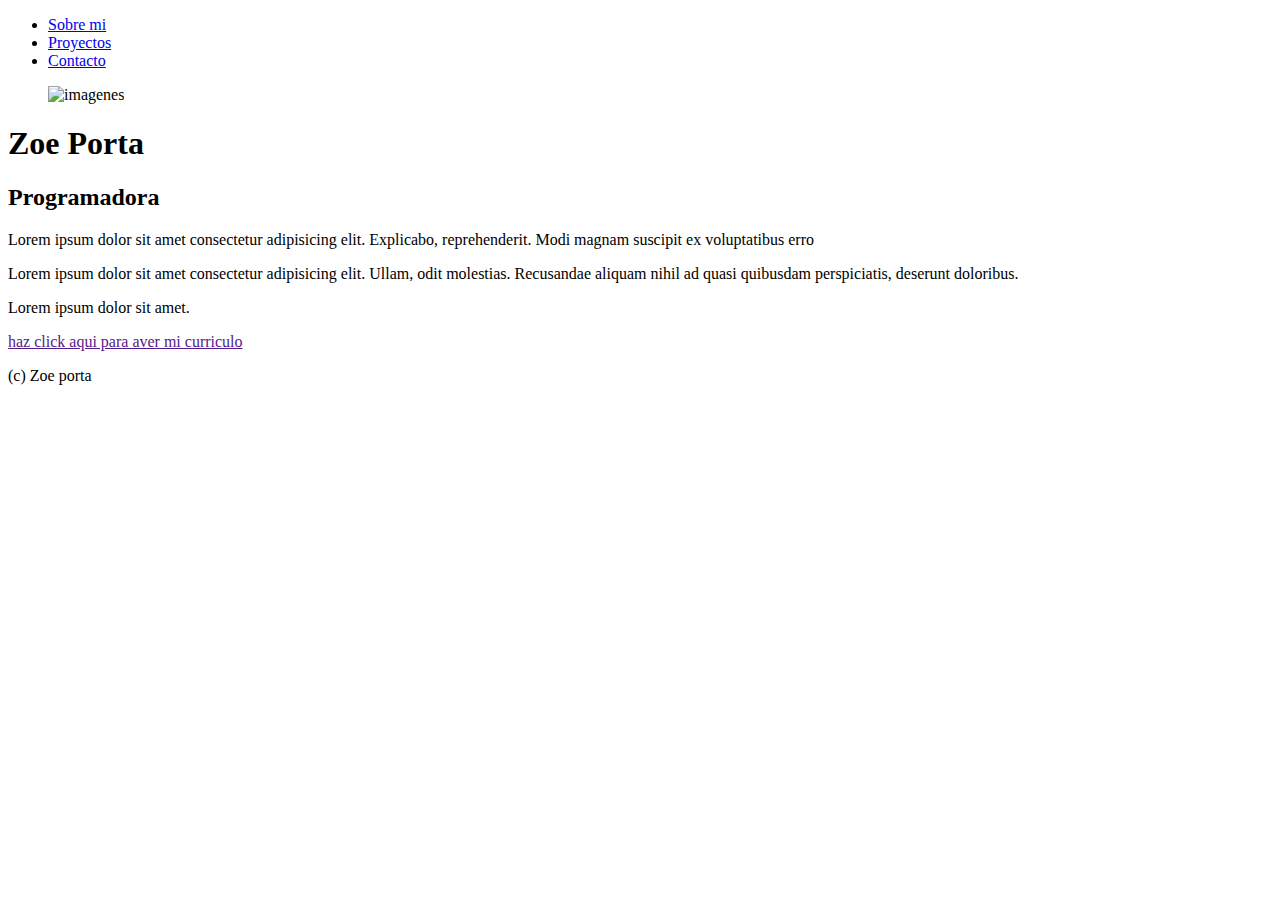
==== html/index.html @ 1b1a08b5 "ejercicios html" ====
<!DOCTYPE html>
<html lang="es">
  <head>
    <meta charset="UTF-8" />
    <meta http-equiv="X-UA-Compatible" content="IE=edge" />
    <meta name="viewport" content="width=device-width, initial-scale=1.0" />

    <title>Zoe Porta: Contacto</title>
  </head>
  <body>
    <header>
      <ul>
        <li><a href="/index.html">Sobre mi</a></li>
        <li><a href="/proyectos.html">Proyectos</a></li>
        <li><a href="/contacto.html">Contacto</a></li>
      </ul>
    </header>
    <main>
      <figure>
        <img
          src="http://source.unsplash.com/random?dog"
          alt="imagenes"
          height="300"
        />
      </figure>
      <section>
        <h1>Zoe Porta</h1>
        <h2>Programadora</h2>
        <p>
          Lorem ipsum dolor sit amet consectetur adipisicing elit. Explicabo,
          reprehenderit. Modi magnam suscipit ex voluptatibus erro
        </p>
        <p>
          Lorem ipsum dolor sit amet consectetur adipisicing elit. Ullam, odit
          molestias. Recusandae aliquam nihil ad quasi quibusdam perspiciatis,
          deserunt doloribus.
        </p>
        <p>Lorem ipsum dolor sit amet.</p>

        <a href="">haz click aqui para aver mi curriculo</a>
      </section>
    </main>
    <footer>
      <p>(c) Zoe porta</p>
    </footer>
  </body>
</html>
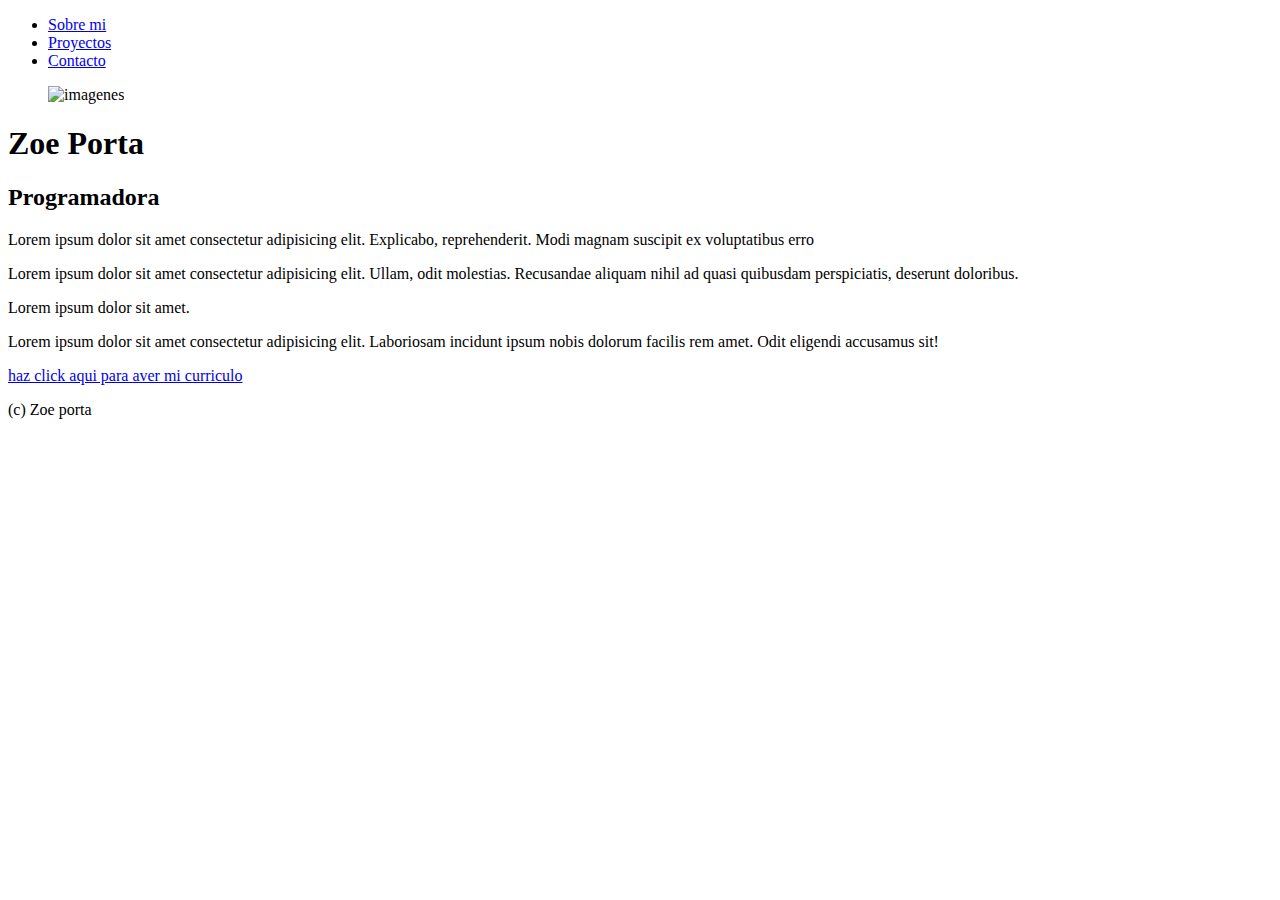
==== commit 04cdf286: "formularios" ====
--- a/html/index.html
+++ b/html/index.html
@@ -5,15 +5,17 @@
     <meta http-equiv="X-UA-Compatible" content="IE=edge" />
     <meta name="viewport" content="width=device-width, initial-scale=1.0" />
 
-    <title>Zoe Porta: Contacto</title>
+    <title>Sobre mi</title>
   </head>
   <body>
     <header>
-      <ul>
-        <li><a href="/index.html">Sobre mi</a></li>
-        <li><a href="/proyectos.html">Proyectos</a></li>
-        <li><a href="/contacto.html">Contacto</a></li>
-      </ul>
+      <nav>
+        <ul>
+          <li><a href="#">Sobre mi</a></li>
+          <li><a href="proyectos.html">Proyectos</a></li>
+          <li><a href="contacto.html">Contacto</a></li>
+        </ul>
+      </nav>
     </header>
     <main>
       <figure>
@@ -36,8 +38,18 @@
           deserunt doloribus.
         </p>
         <p>Lorem ipsum dolor sit amet.</p>
+        <p>
+          Lorem ipsum dolor sit amet consectetur adipisicing elit. Laboriosam
+          incidunt ipsum nobis dolorum facilis rem amet. Odit eligendi accusamus
+          sit!
+        </p>
 
-        <a href="">haz click aqui para aver mi curriculo</a>
+        <p>
+          <!-- para descargar y ver mi curriculo con un archivo txt -->
+          <a href="CV.txt" download="DiangoTascon-CV"
+            >haz click aqui para aver mi curriculo</a
+          >
+        </p>
       </section>
     </main>
     <footer>
